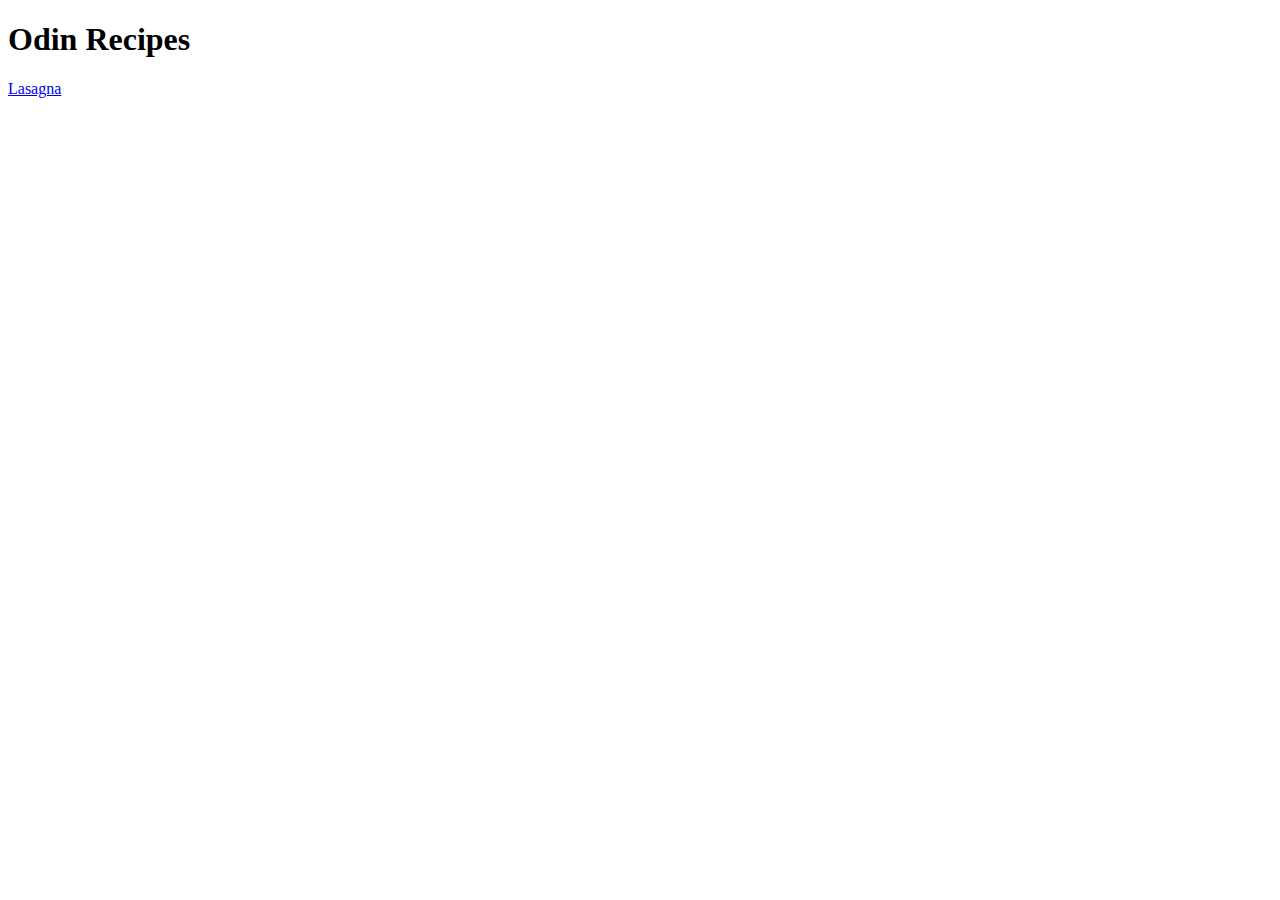
==== index.html @ 4ff4c5a6 "Create recipe pages and update recipes/tipstots.html" ====
<!DOCTYPE html>
<html lang="en">
<head>
    <meta charset="UTF-8">
    <meta name="viewport" content="width=device-width, initial-scale=1.0">
    <title>Odin Recipes</title>
</head>
<body>
    <h1>Odin Recipes</h1>
    <a href="recipes/tipstots.html">Lasagna</a>
</body>
</html>
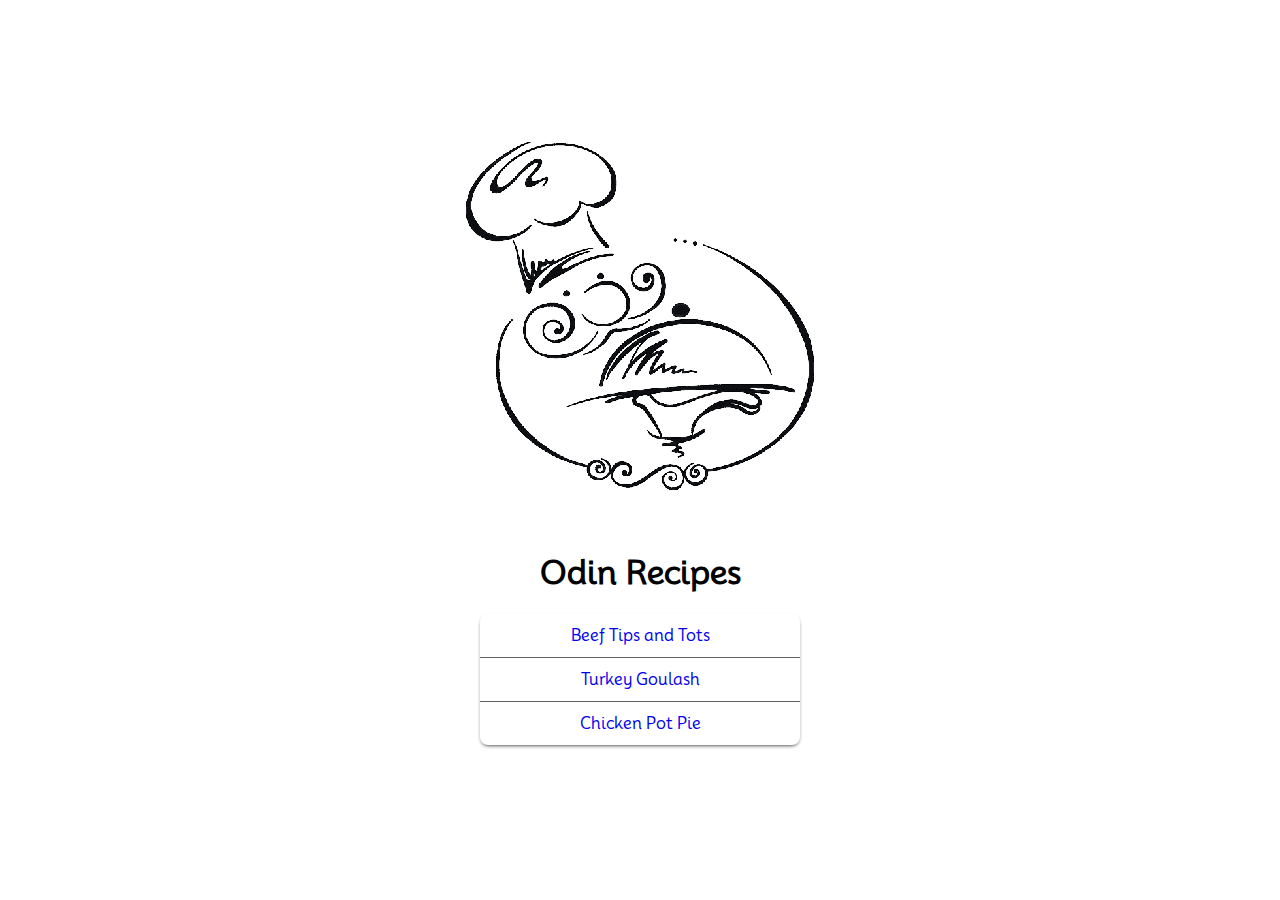
==== commit 4014d499: "Add styling and update HTML pages" ====
--- a/index.html
+++ b/index.html
@@ -1,12 +1,31 @@
 <!DOCTYPE html>
 <html lang="en">
+
 <head>
     <meta charset="UTF-8">
     <meta name="viewport" content="width=device-width, initial-scale=1.0">
     <title>Odin Recipes</title>
+
+    <link rel="stylesheet" href="style.css">
 </head>
+
 <body>
-    <h1>Odin Recipes</h1>
-    <a href="recipes/tipstots.html">Lasagna</a>
+    <div id="index">
+        <img src="images/banner.png" alt="Home banner">
+        <h1>Odin Recipes</h1>
+        <ul class="card">
+            <li>
+                <a href="recipes/tipstots.html">Beef Tips and Tots
+                </a>
+            </li>
+            <li>
+                <a href="recipes/goulash.html">Turkey Goulash</a>
+            </li>
+            <li>
+                <a href="recipes/potpie.html">Chicken Pot Pie</a>
+            </li>
+        </ul>
+    </div>
 </body>
+
 </html>--- a/style.css
+++ b/style.css
@@ -0,0 +1,63 @@
+@import url('https://fonts.googleapis.com/css2?family=Mooli&display=swap');
+
+* {
+    font-family: 'Mooli', sans-serif;
+    box-sizing: border-box;
+}
+
+.card {
+    box-shadow: 0px 2px 4px -2px black;
+    border-radius: 0.5em;
+}
+
+.card-body {
+    padding: 2em 3em;
+}
+
+#index {
+    max-width: 48em;
+    margin: auto;
+    text-align: center;
+    padding-top: 6em;
+}
+
+#index img {
+    margin: auto;
+}
+
+#index ul {
+    list-style: none;
+    max-width: 20em;
+    margin: auto;
+
+    padding: 0;
+}
+
+#index li {
+    padding: .75em 0;
+}
+
+#index li:not(:last-child) {
+    border-bottom: .5px solid #616161
+}
+
+#index a {
+    text-decoration-line: none;
+}
+
+#recipe {
+    max-width: 78em;
+    margin: 3em auto;
+}
+
+#recipe h1 {
+    text-align: center;
+    margin-bottom: 2em;
+}
+
+#recipe img {
+    display: block;
+    margin: auto;
+    max-width: 24em;
+    border-radius: 0.5em;
+}